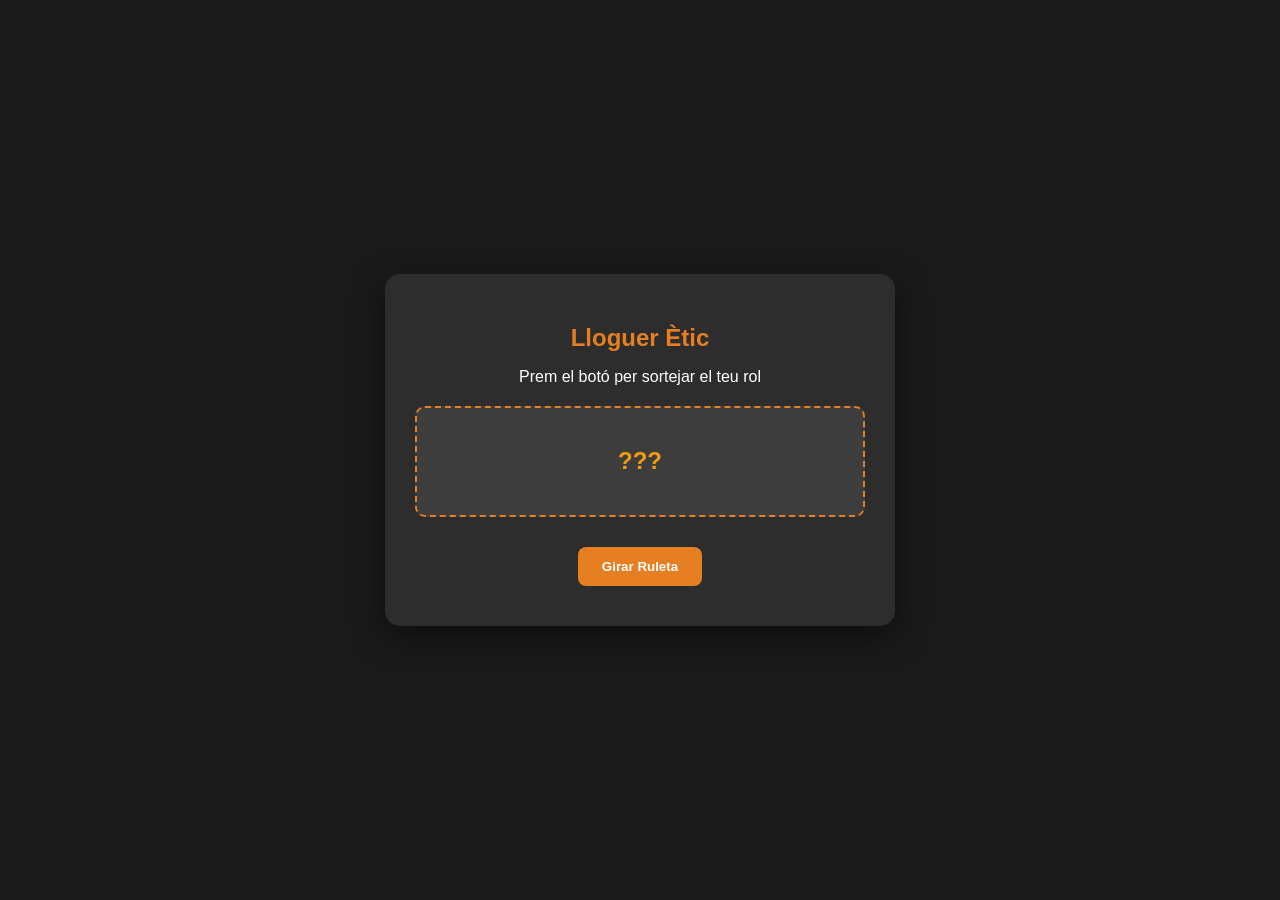
==== index.html @ c7730b0e "Demo inicial" ====
<!DOCTYPE html>
<html lang="ca">
<head>
    <meta charset="UTF-8">
    <title>Lloguer Ètic</title>
    <link rel="stylesheet" href="style.css">
</head>
<body>
    <div id="game-container">
        <section id="menu-screen" class="screen">
            <h1>Lloguer Ètic</h1>
            <p>Prem el botó per sortejar el teu rol</p>
            <div id="roulette-container" style="margin: 20px 0; padding: 20px; background: #3d3d3d; border: 2px dashed #e67e22; border-radius: 10px;">
                <h2 id="role-display">???</h2>
            </div>
            <button id="start-btn">Girar Ruleta</button>
        </section>

        <section id="office-screen" class="screen hidden">
            <h2>Fase 1: Comprar (Oficina)</h2>
            <div id="offer-card">
                <div id="property-display" style="width:100%; height:150px; background:#eee; margin-bottom:10px; border-radius:5px; overflow:hidden;">
                    <img id="property-img-element" src="" alt="Habitatge" style="width:100%; height:100%; object-fit:cover; display:none;">
                    <div id="property-placeholder" style="width:100%; height:100%; display:flex; align-items:center; justify-content:center; color:#333;">Carregant...</div>
                </div>
                <p id="property-details"></p>
                <button onclick="game.processOffer(true)">Acceptar Oferta</button>
                <button onclick="game.processOffer(false)">Rebutjar Oferta</button>
            </div>
        </section>

        <section id="repair-screen" class="screen hidden">
            <h2>Fase 2: Reformar</h2>
            <p>Arrepla les esquerdes clicant-hi!</p>
            <div id="house-canvas" style="position:relative; width:300px; height:200px; border:2px solid #fff; margin:0 auto; background: #444;">
                <div class="crack" onclick="game.checkRepairs(this)" style="position:absolute; top:20%; left:30%; cursor:pointer;">⚡</div>
                <div class="crack" onclick="game.checkRepairs(this)" style="position:absolute; top:60%; left:70%; cursor:pointer;">⚡</div>
            </div>
        </section>

        <section id="client-screen" class="screen hidden">
            <h2>Fase 3: Buscar Clients (Carrer)</h2>
            <p>Dibuixa un anunci ràpid (fes clic i arrossega)</p>
            <canvas id="ad-canvas" width="300" height="150" style="background:white; border:1px solid #000; cursor:crosshair;"></canvas>
            <button onclick="game.finishAd()">Publicar Anunci</button>
        </section>

        <section id="rent-screen" class="screen hidden">
            <h2>Fase 4: Llogar</h2>
            <p>Tria el millor llogater segons el teu rol:</p>
            <div id="tenant-list"></div>
        </section>

        <section id="maintenance-screen" class="screen hidden">
            <h2 style="color: #e74c3c;">AVÍS: Manteniment Urgent!</h2>
            <p>Ha sorgit un problema inesperat a la casa llogada.</p>
            <button onclick="game.resolveMaintenance()">Reparar Desperfecte</button>
        </section>

        <section id="results-screen" class="screen hidden">
            <h2>Resultats Finals</h2>
            <div id="stats-display"></div>
            <button onclick="location.reload()">Tornar a jugar</button>
        </section>
    </div>
    <script src="game.js"></script>
</body>
</html>
---- style.css ----
body {
    background-color: #1a1a1a;
    color: #ffffff;
    font-family: 'Segoe UI', Tahoma, Geneva, Verdana, sans-serif;
    display: flex;
    justify-content: center;
    align-items: center;
    height: 100vh;
    margin: 0;
}

#game-container {
    background: #2d2d2d;
    padding: 30px;
    border-radius: 15px;
    box-shadow: 0 10px 30px rgba(0,0,0,0.5);
    text-align: center;
    width: 450px;
}

.hidden {
    display: none;
}

button {
    padding: 12px 24px;
    margin: 10px;
    cursor: pointer;
    background: #e67e22;
    color: white;
    border: none;
    border-radius: 8px;
    font-weight: bold;
    transition: background 0.3s;
}

button:hover {
    background: #d35400;
}

h1 {
    color: #e67e22;
    margin-bottom: 5px;
}

h2 {
    color: #f39c12;
}

.crack {
    font-size: 24px;
    filter: drop-shadow(0 0 5px red);
    user-select: none;
}
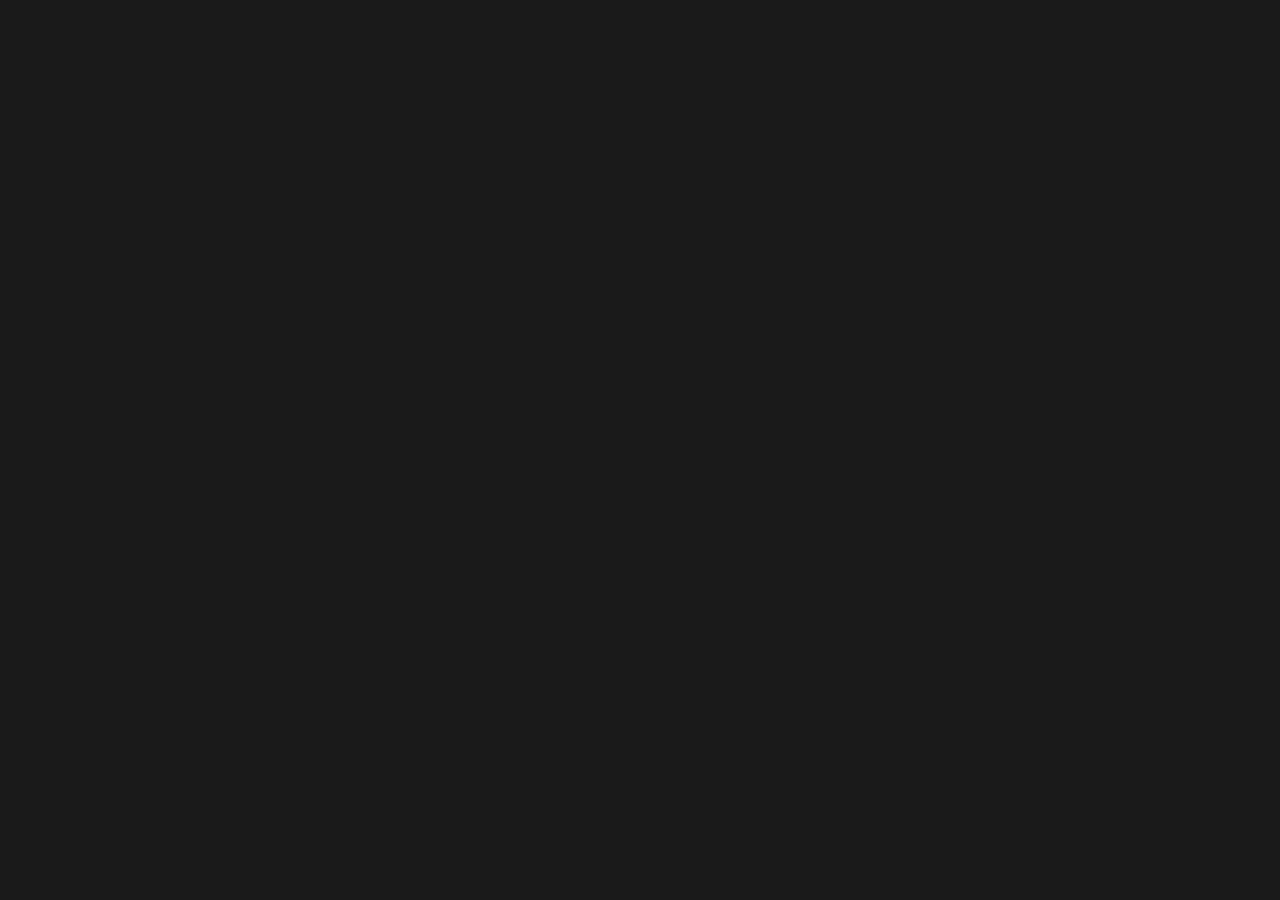
==== commit 96698ade: "ISSUE #1 TANCADA, joc passat a phaser" ====
--- a/index.html
+++ b/index.html
@@ -1,68 +1,27 @@
 <!DOCTYPE html>
-<html lang="ca">
+<html lang="en">
 <head>
     <meta charset="UTF-8">
-    <title>Lloguer Ètic</title>
-    <link rel="stylesheet" href="style.css">
+    <title>Ethical Rental - Phaser</title>
+    <script src="https://cdn.jsdelivr.net/npm/phaser@3.55.2/dist/phaser.js"></script>
+    <style>
+        body {
+            background-color: #1a1a1a;
+            margin: 0;
+            display: flex;
+            justify-content: center;
+            align-items: center;
+            height: 100vh;
+            color: white;
+            font-family: sans-serif;
+        }
+        #game-container {
+            box-shadow: 0 10px 30px rgba(0,0,0,0.5);
+        }
+    </style>
 </head>
 <body>
-    <div id="game-container">
-        <section id="menu-screen" class="screen">
-            <h1>Lloguer Ètic</h1>
-            <p>Prem el botó per sortejar el teu rol</p>
-            <div id="roulette-container" style="margin: 20px 0; padding: 20px; background: #3d3d3d; border: 2px dashed #e67e22; border-radius: 10px;">
-                <h2 id="role-display">???</h2>
-            </div>
-            <button id="start-btn">Girar Ruleta</button>
-        </section>
-
-        <section id="office-screen" class="screen hidden">
-            <h2>Fase 1: Comprar (Oficina)</h2>
-            <div id="offer-card">
-                <div id="property-display" style="width:100%; height:150px; background:#eee; margin-bottom:10px; border-radius:5px; overflow:hidden;">
-                    <img id="property-img-element" src="" alt="Habitatge" style="width:100%; height:100%; object-fit:cover; display:none;">
-                    <div id="property-placeholder" style="width:100%; height:100%; display:flex; align-items:center; justify-content:center; color:#333;">Carregant...</div>
-                </div>
-                <p id="property-details"></p>
-                <button onclick="game.processOffer(true)">Acceptar Oferta</button>
-                <button onclick="game.processOffer(false)">Rebutjar Oferta</button>
-            </div>
-        </section>
-
-        <section id="repair-screen" class="screen hidden">
-            <h2>Fase 2: Reformar</h2>
-            <p>Arrepla les esquerdes clicant-hi!</p>
-            <div id="house-canvas" style="position:relative; width:300px; height:200px; border:2px solid #fff; margin:0 auto; background: #444;">
-                <div class="crack" onclick="game.checkRepairs(this)" style="position:absolute; top:20%; left:30%; cursor:pointer;">⚡</div>
-                <div class="crack" onclick="game.checkRepairs(this)" style="position:absolute; top:60%; left:70%; cursor:pointer;">⚡</div>
-            </div>
-        </section>
-
-        <section id="client-screen" class="screen hidden">
-            <h2>Fase 3: Buscar Clients (Carrer)</h2>
-            <p>Dibuixa un anunci ràpid (fes clic i arrossega)</p>
-            <canvas id="ad-canvas" width="300" height="150" style="background:white; border:1px solid #000; cursor:crosshair;"></canvas>
-            <button onclick="game.finishAd()">Publicar Anunci</button>
-        </section>
-
-        <section id="rent-screen" class="screen hidden">
-            <h2>Fase 4: Llogar</h2>
-            <p>Tria el millor llogater segons el teu rol:</p>
-            <div id="tenant-list"></div>
-        </section>
-
-        <section id="maintenance-screen" class="screen hidden">
-            <h2 style="color: #e74c3c;">AVÍS: Manteniment Urgent!</h2>
-            <p>Ha sorgit un problema inesperat a la casa llogada.</p>
-            <button onclick="game.resolveMaintenance()">Reparar Desperfecte</button>
-        </section>
-
-        <section id="results-screen" class="screen hidden">
-            <h2>Resultats Finals</h2>
-            <div id="stats-display"></div>
-            <button onclick="location.reload()">Tornar a jugar</button>
-        </section>
-    </div>
+    <div id="game-container"></div>
     <script src="game.js"></script>
 </body>
 </html>
